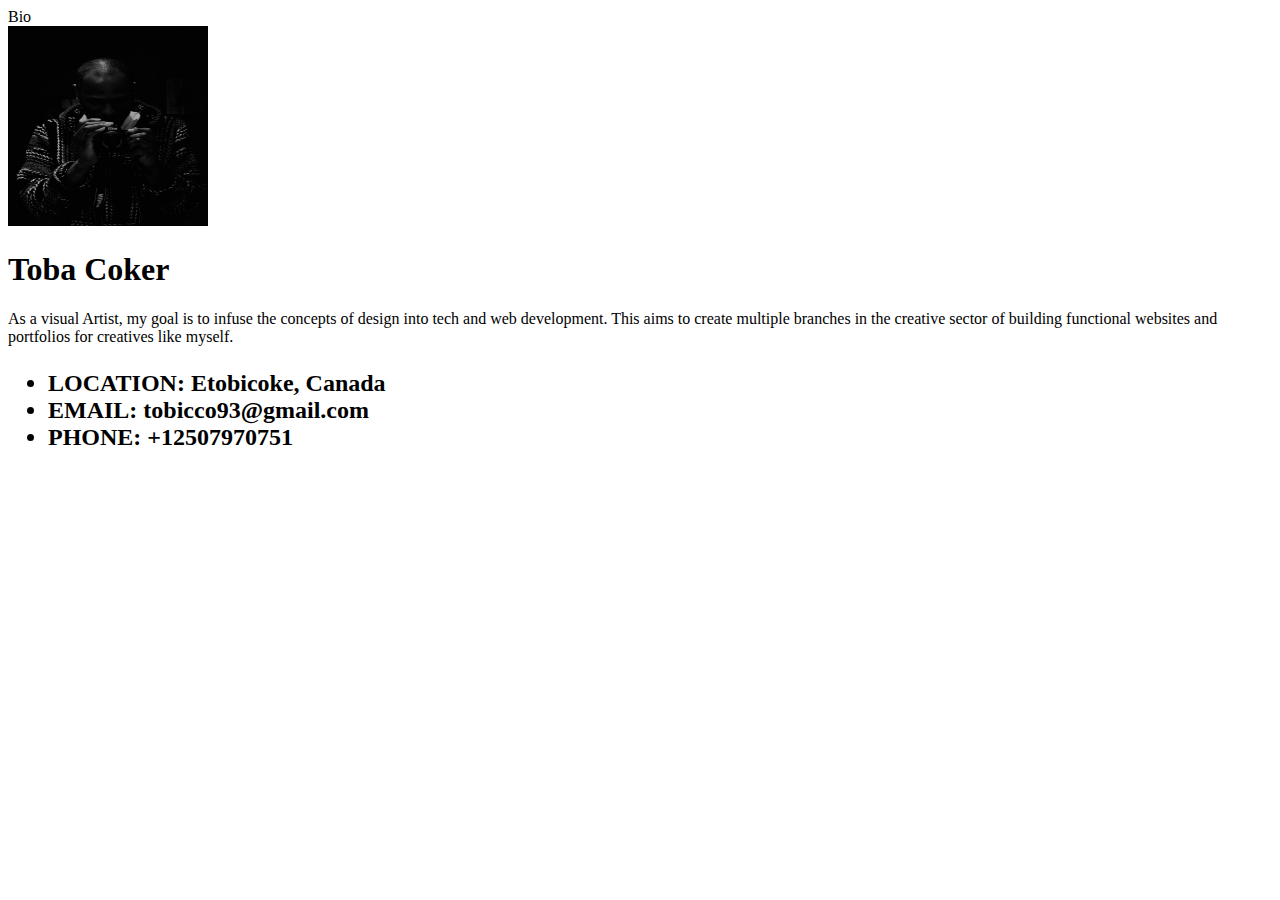
==== html-bio-with-css.html @ 8fa5d915 "ls" ====
<!DOCTYPE html>
<head>
    <meta charset="UTF-8">
    <title>Bio Page</title>
    <link rel="stylesheet" type="text/css" href="css/style.css"> 
</head>
<header>Bio</header>

<body>
    
<div class="container">

    <div class="bio-image">
   <img src="images/_DSC0166.JPG" alt="image" width="200" height="200">
</div>

<div class="main-bio">
    <h1>Toba Coker</h1>
    
<p>As a visual Artist, my goal is to infuse the concepts of design into tech and web development. This aims to create multiple branches in the creative sector of building functional websites and portfolios for creatives like myself.
</p>
</div>

<div class="#contact-info">
    <h2>
    <ul>
        <li>LOCATION: <a>Etobicoke, Canada</a></li>
    <li>EMAIL: <a>tobicco93@gmail.com</a></li>
    <li>PHONE: <a>+12507970751</a></li></h2>
</ul>
</div>
</div>


   </body>
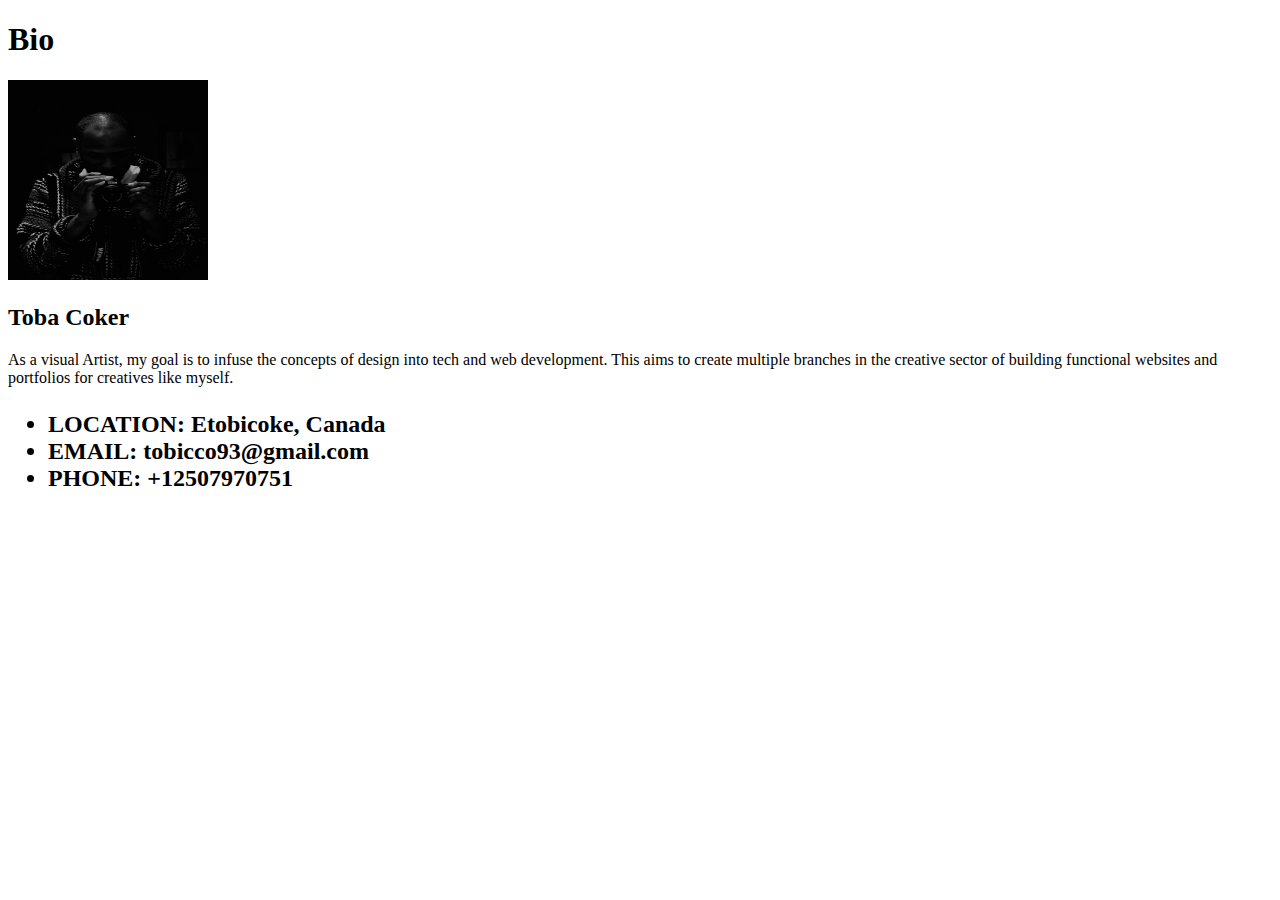
==== commit 94fe49b5: "page rearranged" ====
--- a/html-bio-with-css.html
+++ b/html-bio-with-css.html
@@ -4,31 +4,34 @@
     <title>Bio Page</title>
     <link rel="stylesheet" type="text/css" href="css/style.css"> 
 </head>
-<header>Bio</header>
+<header>
+    <h1>Bio</h1>
+
+</header>
 
 <body>
     
 <div class="container">
 
-    <div class="bio-image">
-   <img src="images/_DSC0166.JPG" alt="image" width="200" height="200">
-</div>
+    <section id="main-bio">
 
-<div class="main-bio">
-    <h1>Toba Coker</h1>
+   <img src="images/artist portrait.jpeg" alt="image" width="200" height="200">
+
+
+    <h2>Toba Coker</h2>
     
 <p>As a visual Artist, my goal is to infuse the concepts of design into tech and web development. This aims to create multiple branches in the creative sector of building functional websites and portfolios for creatives like myself.
 </p>
-</div>
+</section>
 
-<div class="#contact-info">
+<section id="contact-info">
     <h2>
     <ul>
         <li>LOCATION: <a>Etobicoke, Canada</a></li>
     <li>EMAIL: <a>tobicco93@gmail.com</a></li>
     <li>PHONE: <a>+12507970751</a></li></h2>
 </ul>
-</div>
+</section>
 </div>
 
 
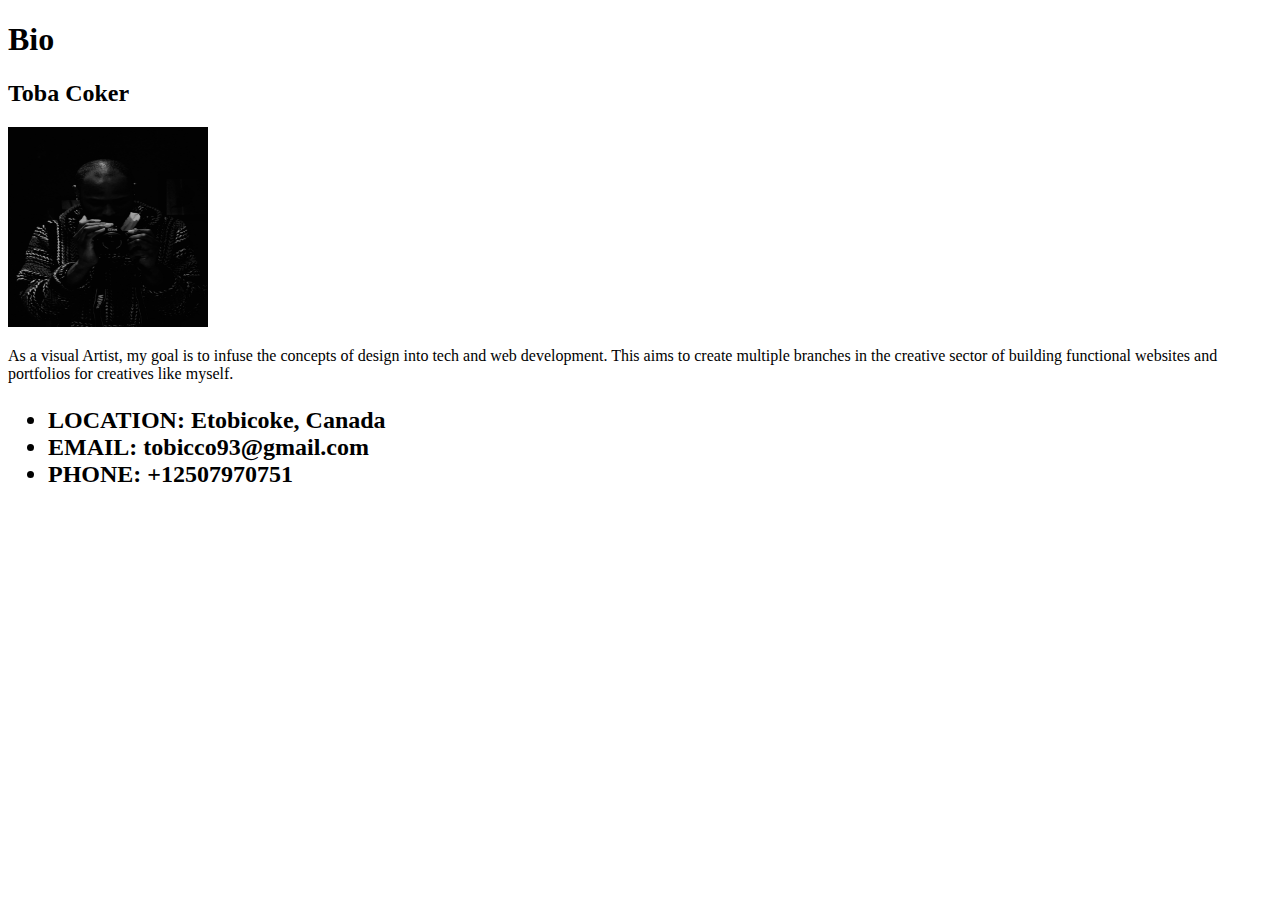
==== commit 65a9b678: "htm-bio-with-css" ====
--- a/html-bio-with-css.html
+++ b/html-bio-with-css.html
@@ -15,13 +15,13 @@
 
     <section id="main-bio">
 
-   <img src="images/artist portrait.jpeg" alt="image" width="200" height="200">
+        <h2>Toba Coker</h2>
 
-
-    <h2>Toba Coker</h2>
-    
+ <img src="images/artist portrait.jpeg" alt="image" width="200" height="200">
+ 
 <p>As a visual Artist, my goal is to infuse the concepts of design into tech and web development. This aims to create multiple branches in the creative sector of building functional websites and portfolios for creatives like myself.
 </p>
+
 </section>
 
 <section id="contact-info">
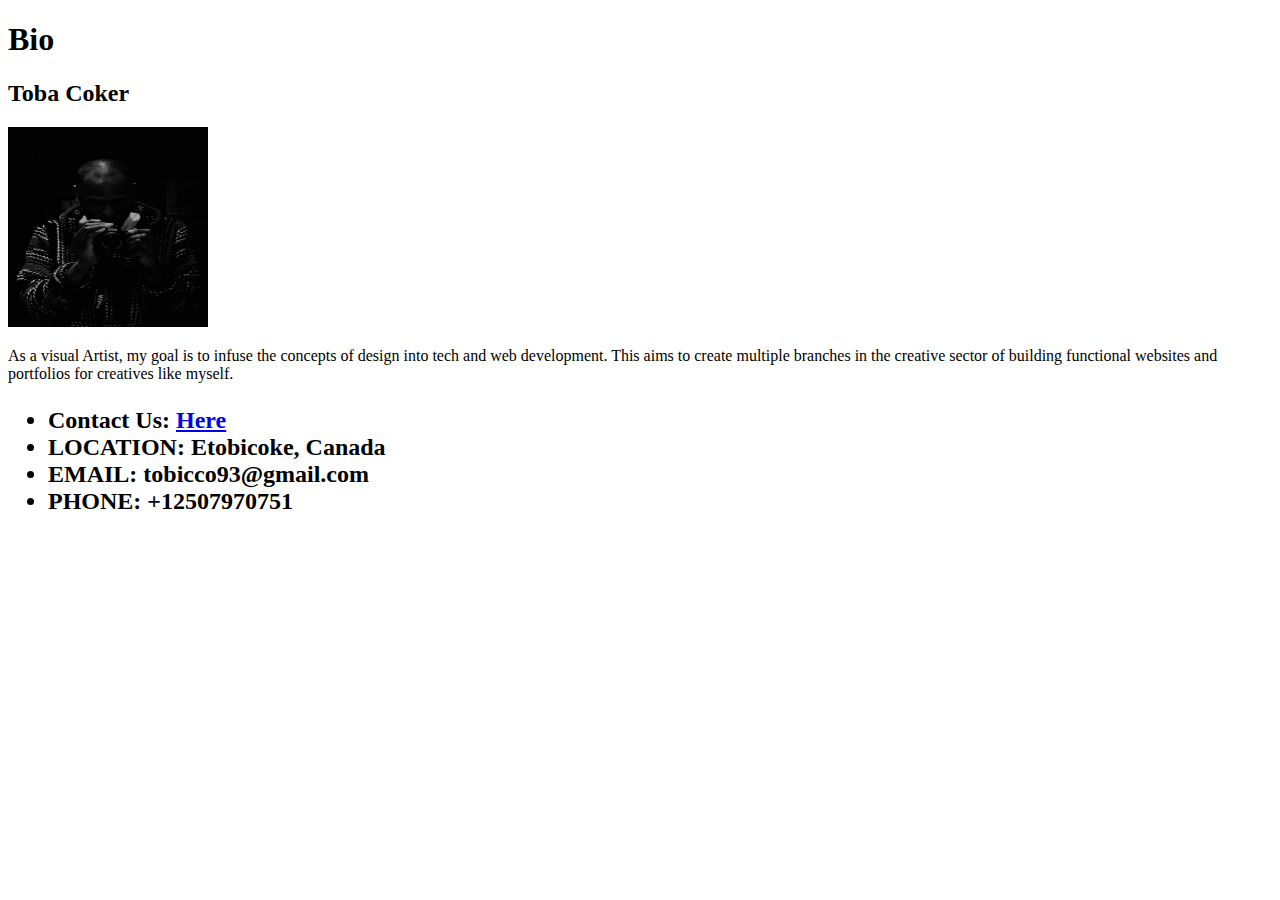
==== commit 035208d0: "contact-us-html added" ====
--- a/html-bio-with-css.html
+++ b/html-bio-with-css.html
@@ -18,7 +18,7 @@
         <h2>Toba Coker</h2>
 
  <img src="images/artist portrait.jpeg" alt="image" width="200" height="200">
- 
+
 <p>As a visual Artist, my goal is to infuse the concepts of design into tech and web development. This aims to create multiple branches in the creative sector of building functional websites and portfolios for creatives like myself.
 </p>
 
@@ -27,6 +27,7 @@
 <section id="contact-info">
     <h2>
     <ul>
+        <li> Contact Us: <a href="contact-us-form.html">Here</a></li>
         <li>LOCATION: <a>Etobicoke, Canada</a></li>
     <li>EMAIL: <a>tobicco93@gmail.com</a></li>
     <li>PHONE: <a>+12507970751</a></li></h2>
